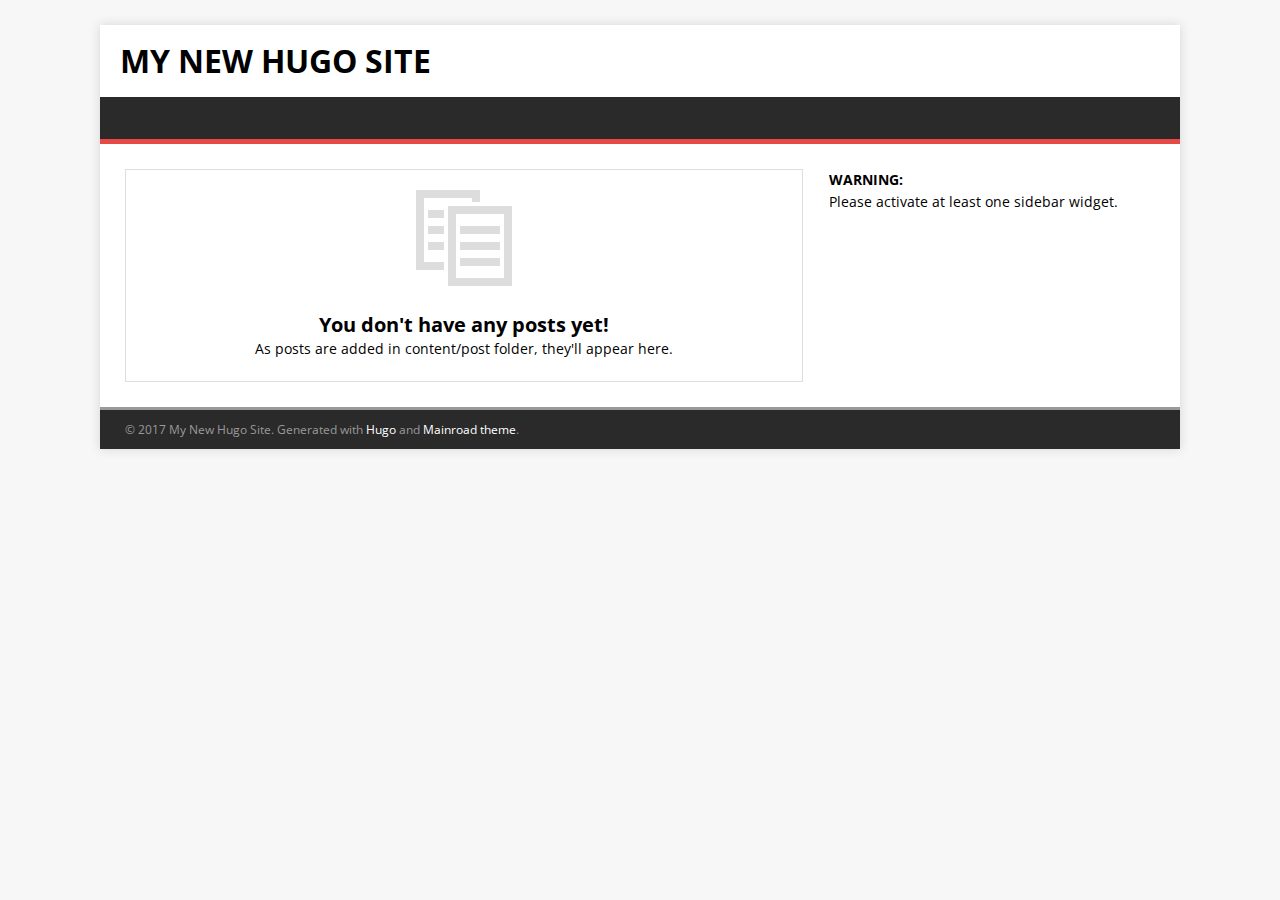
==== index.html @ ab63a32f "initial commit for gh-pages" ====
<!DOCTYPE html>
<html lang="en-us">
<head>
<meta charset="UTF-8">
<meta name="viewport" content="width=device-width, initial-scale=1.0">
<title>My New Hugo Site</title>

<meta name="generator" content="Hugo 0.21" />

<link rel="dns-prefetch" href="//fonts.googleapis.com" />
<link rel="alternate" type="application/rss+xml" title="My New Hugo Site Feed" href="http://letoffstress.github.io/index.xml">
<link rel="stylesheet" href="https://fonts.googleapis.com/css?family=Open+Sans:400,400italic,700" type="text/css" media="all" />
<link rel="stylesheet" href="/css/style.css" type="text/css" media="all" />
<script type="text/javascript" src="/js/scripts.js"></script>
<link rel="shortcut icon" href="/favicon.ico">

</head>
<body class="body body-right-sidebar mobile" itemscope="itemscope" itemtype="http://schema.org/WebPage">
	<div class="container container-outer">
		<header class="header" itemscope="itemscope" itemtype="http://schema.org/WPHeader">
			<div class="container container-inner clearfix">
				<div class="logo" role="banner" itemscope="itemscope" itemtype="http://schema.org/Brand">
					<a class="logo__link" href="/" title="My New Hugo Site" rel="home">
						<h1 class="logo__title">My New Hugo Site</h1>
						
					</a>
				</div>
			</div>
			<nav class="menu" itemscope="itemscope" itemtype="http://schema.org/SiteNavigationElement">
	<ul class="menu__list">
	</ul>
</nav>
		</header>
		<div class="wrapper clearfix">

	<div class="main-content list content" role="main">
			<div class="warning">
				<svg class="warning__icon icon icon-files" viewBox="0 0 384 384" width="96" height="96" xmlns="http://www.w3.org/2000/svg" fill="#ddd"><path d="m368 64h-224-16v16 288 16h16 224 16v-16-288-16zm-16 288h-192v-256h192zm-320-320h192v16h32v-32-16h-16-224-16v16 288 16h16 96v-32h-80zm144 272h160v-32h-160zm0-64h160v-32h-160zm0-64h160v-32h-160zm-128 64h64v-32h-64zm0-64h64v-32h-64zm0-64h64v-32h-64z"/></svg>
				<h3 class="warning__headline">You don't have any posts yet!</h3>
				<p class="warning__text">As posts are added in content/post folder, they'll appear here.</p>
			</div>
		

		
	</div>

<aside class="sidebar" itemscope="itemscope" itemtype="http://schema.org/WPSideBar">
	
	

	
	
	
	<p class="sidebar__warning"><strong>WARNING:</strong><br>Please activate at least one sidebar widget.</p>
</aside>
	</div>
		<footer class="footer" itemscope="itemscope" itemtype="http://schema.org/WPFooter">
			<div class="container container-inner">
				<p class="footer__copyright">&copy; 2017 My New Hugo Site. <span class="footer__copyright-credits">Generated with <a href="https://gohugo.io/" rel="nofollow noopener" target="_blank">Hugo</a> and <a href="https://github.com/Vimux/Mainroad/" rel="nofollow noopener" target="_blank">Mainroad theme</a>.</span></p>
			</div>
		</footer>
	</div>

<script>
	var navigation = responsiveNav(".menu", {
		navClass: "menu--collapse",
	});
</script>
</body>
</html>
---- css/style.css ----
/*** CSS Reset based on http://meyerweb.com/eric/tools/css/reset/ v2.0 ***/
html, body, div, span, applet, object, iframe, h1, h2, h3, h4, h5, h6, p,
blockquote, pre, a, abbr, acronym, address, big, cite, code, del, dfn, em, img,
ins, kbd, q, s, samp, small, strike, strong, sub, sup, tt, var, b, u, i, center,
dl, dt, dd, ol, ul, li, fieldset, form, label, legend, table, caption, tbody,
tfoot, thead, tr, th, td, article, aside, canvas, details, embed, figure,
figcaption, footer, header, hgroup, menu, nav, output, ruby, section, summary,
time, mark, audio, video {
	margin: 0;
	padding: 0;
	border: 0;
	font-size: 100%;
	font: inherit;
	vertical-align: baseline;
}

article, aside, details, figcaption, figure, footer, header, hgroup, menu, nav, section {
	display: block;
}

ol, ul {
	list-style: none;
}

blockquote, q {
	quotes: none;
}

blockquote:before, blockquote:after, q:before, q:after {
	content: "";
	content: none;
}

table {
	border-collapse: collapse;
	border-spacing: 0;
}

b, strong {
	font-weight: 700;
}

:focus::-webkit-input-placeholder {
	color: transparent;
}

:focus::-moz-placeholder {
	color: transparent;
}

:focus:-moz-placeholder {
	color: transparent;
}

:focus:-ms-input-placeholder {
	color: transparent;
}

/*** Structure ***/
html {
	font-size: 100%;
	-ms-text-size-adjust: none;
	-webkit-text-size-adjust: none;
}

body {
	font-family: "Open Sans", Helvetica, Arial, sans-serif;
	font-size: 14px;
	font-size: 0.875rem;
	line-height: 1.6;
	background: #f7f7f7;
	word-wrap: break-word;
}

.container, .container-inner {
	width: 100%;
	max-width: 1080px;
	margin: 0 auto;
	position: relative;
}

.container-outer {
	margin: 25px auto;
	-webkit-box-shadow: 0 0 10px rgba(50, 50, 50, 0.17);
	-moz-box-shadow: 0 0 10px rgba(50, 50, 50, 0.17);
	box-shadow: 0 0 10 rgba(50, 50, 50, 0.17);
}

.wrapper {
	padding: 25px;
	background: #fff;
}

.content {
	width: 65.83%;
	overflow: hidden;
}

.sidebar {
	width: 31.66%;
	float: left;
}

.body-right-sidebar .main-content {
	float: left;
	margin-right: 2.5%;
}

.body-left-sidebar .main-content {
	float: right;
	margin-left: 2.5%;
}

.warning {
	border: 1px solid #ddd;
	padding: 20px 10px;
	text-align: center;
}

.warning__icon {
	margin-bottom: 20px;
}

/*** Animation ***/
.menu__item, .tags__item, .widget__link--taglist, .btn {
	-webkit-transition: 0.25s ease-out;
	-moz-transition: 0.25s ease-out;
	transition: 0.25s ease-out;
}

/*** Button ***/
.btn {
	font-weight: 700;
	padding: 5px 10px;
	white-space: nowrap;
	color: #fff;
	background: #2a2a2a;
}

.btn:hover {
	color: #fff;
	background: #e64946;
}

/*** Columns ***/
.row [class*="col-"]:first-child {
	margin: 0;
}

[class*="col-"] {
	float: left;
	margin-left: 2.5%;
	overflow: hidden;
}

.col-1-1 {
	width: 100%;
}

.col-1-2 {
	width: 48.75%;
}

.col-1-3 {
	width: 31.66%;
}

.col-2-3 {
	width: 65.83%;
}

.col-1-4 {
	width: 23.12%;
}

.col-3-4 {
	width: 74.37%;
}

.col-1-5 {
	width: 18.00%;
}

.col-1-6 {
	width: 14.58%;
}

.col-1-7 {
	width: 12.14%;
}

.col-1-8 {
	width: 10.31%;
}

.clear {
	clear: both;
}

.clearfix {
	display: block;
}

.clearfix:after {
	content: ".";
	display: block;
	clear: both;
	visibility: hidden;
	line-height: 0;
	height: 0;
	margin: 0;
	padding: 0;
}

/*** Typography ***/
h1 {
	font-size: 32px;
	font-size: 2rem;
}

h2 {
	font-size: 24px;
	font-size: 1.5rem;
}

h3 {
	font-size: 20px;
	font-size: 1.25rem;
}

h4 {
	font-size: 18px;
	font-size: 1.125rem;
}

h5 {
	font-size: 16px;
	font-size: 1rem;
}

h6 {
	font-size: 14px;
	font-size: 0.875rem;
}

h1, h2, h3, h4, h5, h6 {
	font-family: "Open Sans", Helvetica, Arial, sans-serif;
	color: #000;
	line-height: 1.3;
	font-weight: 700;
}

small {
	font-size: 12px;
	font-size: 0.75rem;
}

pre {
	font-family: "Consolas", Courier New, Courier, monospace;
	color: #000;
	margin-bottom: 20px;
	margin-bottom: 1.25rem;
	background: #f5f5f5;
	border: 1px solid #ebebeb;
	padding: 20px;
	padding: 1.25rem;
	white-space: pre-wrap;
	white-space: -o-pre-wrap;
	white-space: -moz-pre-wrap;
	white-space: -webkit-pre-wrap;
}

kbd {
	padding: 0 6px;
	padding: 0 0.375rem;
	background: #f5f5f5;
	border: 1px solid #aaa;
	border-radius: 0.1875em;
	-moz-border-radius: 0.1875em;
	-moz-box-shadow: 0 0.0625em 0 rgba(0, 0, 0, 0.2), 0 0 0 0.125em white inset;
	-webkit-border-radius: 0.1875em;
	-webkit-box-shadow: 0 0.0625em 0 rgba(0, 0, 0, 0.2), 0 0 0 0.125em white inset;
	box-shadow: 0 0.0625em 0 rgba(0, 0, 0, 0.2), 0 0 0 0.125em white inset;
	text-shadow: 0 0.0625em 0 #fff;
}

blockquote {
	display: block;
	font-size: 15px;
	font-size: 0.9375rem;
	line-height: 1.6;
	font-style: italic;
	color: #666;
	padding: 5px 0 5px 15px;
	border-left: 5px solid #e64946;
}

sup {
	vertical-align: super;
	font-size: 10px;
	font-size: 0.625rem;
}

sub {
	vertical-align: sub;
	font-size: 10px;
	font-size: 0.625rem;
}

abbr, acronym {
	border-bottom: 1px dashed;
	cursor: help;
}

cite {
	color: #9a9b97;
}

q {
	font-style: italic;
}

address {
	font-family: "Courier new";
	line-height: 1.5;
	margin-bottom: 20px;
	margin-bottom: 1.25rem;
}

a {
	color: #000;
	text-decoration: none;
}

a:hover {
	color: #e64946;
}

/*** Lists ***/
.post__content ul {
	list-style: square;
}

.post__content ol {
	list-style: decimal;
}

.post__content ul, .post__content ol {
	margin: 0 0 20px 40px;
}

.post__content ul ul, .post__content ol ol {
	margin: 0 0 0 40px;
}

.post__content li {
	margin-bottom: 5px;
}

dl {
	margin: 0 0 10px 20px;
}

dt, dd {
	display: list-item;
}

dt {
	list-style-type: square;
	font-weight: bold;
}

dd {
	list-style-type: circle;
	margin-left: 20px;
}

select {
	max-width: 100%;
}

/*** Header ***/
.header {
	background: #fff;
}

.logo {
	padding: 20px;
	overflow: hidden;
}

.logo__link {
	margin: 5px 0;
	text-transform: uppercase;
}

.logo__title {
	font-size: 32px;
	font-size: 2rem;
	line-height: 1;
}

.logo__tagline {
	display: inline-block;
	font-size: 14px;
	font-size: 0.875rem;
	line-height: 1;
	color: #e64946;
	padding-top: 10px;
	margin-top: 10px;
	border-top: 1px solid #e5e5e5;
}

/*** Navigation — Responsive-nav.js ***/
.menu {
	background: #2a2a2a;
	width: 100%;
	margin: 0 auto;
	position: relative;
	text-transform: uppercase;
}

.menu__toggle {
	background: #2a2a2a;
	text-transform: uppercase;
	padding: 10px 15px;
	color: #ffffff;
	text-align: right;
	font-weight: 700;
	display: block;
	-webkit-tap-highlight-color: rgba(0,0,0,0);
	-webkit-touch-callout: none;
	-webkit-user-select: none;
	-moz-user-select: none;
	-ms-user-select: none;
	-o-user-select: none;
	user-select: none;
}

.menu__list {
	margin: 0;
	padding: 0;
	width: 100%;
	display: block;
	list-style: none;
}

.menu__link {
	padding: 10px 15px;
	display: block;
	color: #fff;
	border-left: 1px solid rgba(255, 255, 255, 0.1);
	font-weight: 700;
}

.menu__link:hover {
	color: #ffffff;
}

.js .menu--collapse {
	max-height: 0;
	position: absolute;
	display: block;
	overflow: hidden;
	zoom: 1;
}

.menu--collapse.opened {
	max-height: 9999px;
}

.opened.menu__list {
	border-top: 1px solid #e64946;
}

.menu__item {
	-webkit-transition: 0.25s ease-out;
	-moz-transition: 0.25s ease-out;
	transition: 0.25s ease-out;
}

.menu__item:hover {
	background: #e64946;
}

.menu__item--active {
	background: #e64946;
}

.menu__item:first-child {
	border: none;
}

@media screen and (min-width: 767px) {
	.js .menu {
		position: relative;
	}

	.js .menu.closed {
		max-height: none;
	}

	.menu__toggle {
		display: none;
	}

	.menu {
		border-bottom: 5px solid #e64946;
		min-height: 42px;
	}

	.menu__item {
		float: left;
		position: relative;
	}
}

/*** Posts/Pages ***/
.post__header, .page-header {
	margin-bottom: 20px;
	margin-bottom: 1.25rem;
}

.page-header__title {
	font-size: 28px;
	font-size: 1.75rem;
}

.page-content {
	margin-bottom: 20px;
	margin-bottom: 1.25rem;
}

.meta {
	font-size: 13px;
	font-size: 0.8125rem;
	vertical-align: baseline;
}

.meta, .meta a {
	color: #979797;
}

.meta a:hover {
	color: #e64946;
}

.meta span {
	margin-right: 10px;
}

.meta .icon {
	margin-right: 5px;
}

.icon-time, .icon-category {
	fill: #c4c4c4;
	vertical-align: middle;
}

.meta-categories__link, .post__meta-date, .list__meta-date,  .post__meta-lastmod, .list__meta-lastmod {
	vertical-align: middle;
}

.post__meta {
	margin-top: 10px;
	margin-top: 0.625rem;
	padding: 5px 10px;
	border-top: 1px dotted #ebebeb;
	border-bottom: 1px dotted #ebebeb;
}

.post__thumbnail {
	max-width: 1030px;
	margin-bottom: 20px;
	margin-bottom: 1.25rem;
}

.post__thumbnail img {
	width: 100%;
}

.post__content h1, .post__content h2, .post__content h3, .post__content h4,
.post__content h5, .post__content h6, .post__content p,
.post__content blockquote, .post__content .row {
	margin-bottom: 20px;
	margin-bottom: 1.25rem;
}

.post__content blockquote p:last-child {
	margin: 0;
}

.post__content a {
	font-weight: 700;
	color: #e64946;
}

.post__content a:hover {
	color: #e64946;
	text-decoration: underline;
}

.tags {
	font-size: 12px;
	font-size: 0.75rem;
	color: #fff;
	line-height: 1;
	margin-bottom: 20px;
	margin-bottom: 1.25rem;
}

.tags__item {
	float: left;
	font-weight: 700;
	margin: 0 6px 6px 0;
	margin: 0 0.375rem 0.375rem 0;
	background: #2a2a2a;
	text-transform: uppercase;
}

.tags__item:hover {
	background: #e64946;
}

.tags__link, .tags__link:hover {
	display: block;
	color: #fff;
	padding: 10px 15px;
}

.tags .icon {
	float: left;
	padding: 8px;
	margin-right: 6px;
	background: #e64946;
}

.icon-tag {
	fill: #fff;
}

/*** Author Box ***/
.authorbox {
	line-height: 1.5;
	padding: 25px 0;
	margin-bottom: 25px;
	border-top: 1px solid #ebebeb;
	border-bottom: 1px solid #ebebeb;
}

.authorbox .screen-reader-text {
	position: absolute;
	top: -9999rem;
	left: -9999rem;
}

.authorbox__avatar {
	float: left;
	padding: 3px;
	margin-right: 25px;
	border: 1px solid #ebebeb;
}

.authorbox__header {
	margin-bottom: 10px;
}

.authorbox__name {
	font-size: 16px;
	font-size: 1rem;
	font-weight: 700;
}

/*** List content ***/
.list__item {
	padding-bottom: 20px;
	padding-bottom: 1.25rem;
	margin-bottom: 20px;
	margin-bottom: 1.25rem;
	border-bottom: 1px solid #ebebeb;
}

.list__header {
	margin-bottom: 10px;
	margin-bottom: 0.625rem;
}

.list__meta {
	margin-top: 5px;
}

.list__excerpt {
	overflow: hidden;
}

.list__thumbnail {
	float: left;
	margin-right: 20px;
}

.list__thumbnail img {
	width: 100%;
	max-width: 235px;
}

.list__footer-readmore {
	float: right;
	margin-top: 10px;
}

/*** Pagination ***/
.pagination {
	margin-top: 20px;
}

.pagination__item {
	display: inline-block;
	font-weight: 700;
	color: #000;
	padding: 10px 15px;
	background: #f5f5f5;
}

.pagination__item:hover, .pagination__item--current {
	color: #fff;
	background: #e64946;
}

/*** Post Navigation ***/
.post-nav {
	padding-top: 25px;
	padding-bottom: 25px;
	margin-bottom: 25px;
	border-bottom: 1px solid #ebebeb;
}

.post-nav__caption {
	display: block;
	font-weight: 700;
	line-height: 1;
	margin-bottom: 5px;
	text-transform: uppercase;
	overflow: hidden;
}

.post-nav__post-title {
	font-size: 13px;
	font-size: 0.8125rem;
	overflow: hidden;
}

.post-nav__item--next {
	float: right;
	text-align: right;
}

/*** Footer ***/
.footer {
	padding: 10px 25px;
	border-top: 3px solid #999;
	background: #2a2a2a;
}

.footer__copyright {
	font-size: 12px;
	font-size: 0.75rem;
	color: #999;
}

.footer__copyright a {
	color: #ffffff;
}

/*** Images / Video ***/
img {
	max-width: 100%;
	width: auto\9; /* ie8 */
	height: auto;
	vertical-align: bottom;
}

iframe, embed, object, video {
	max-width: 100%;
}

.post__content .alignnone {
	display: block;
	margin: 20px 0;
	margin: 1.25rem 0;
}

.post__content .aligncenter {
	display: block;
	margin: 20px auto;
	margin: 1.25rem auto;
}

.post__content .alignleft {
	display: inline;
	float: left;
	margin: 5px 20px 20px 0;
	margin: 0.3125rem 1.25rem 1.25rem 0;
}

.post__content .alignright {
	display: inline;
	float: right;
	margin: 5px 0 20px 20px;
	margin: 0.3125rem 0 1.25rem 1.25rem;
}

.screen-reader-text {
	position: absolute;
	top: -9999rem;
	left: -9999rem;
	overflow: hidden;
}

/*** Tables ***/
table {
	width: 100%;
	margin-bottom: 20px;
	margin-bottom: 1.25rem;
	border-left: 1px solid #ebebeb;
	border-top: 1px solid #ebebeb;
}

td, th {
	padding: 5px 10px;
	border-right: 1px solid #ebebeb;
	border-bottom: 1px solid #ebebeb;
}

th {
	font-weight: 700;
}

/*** Forms ***/
input {
	font-size: 12px;
	padding: 5px;
	border: 1px solid rgba(0, 0, 0, 0.1);
	vertical-align: middle;
	background: #f5f5f5;
	-webkit-transition: all 0.25s ease-in-out;
	-moz-transition: all 0.25s ease-in-out;
	transition: all 0.25s ease-in-out;
}

input[type=text], input[type=email], input[type=tel], input[type=url] {
	width: 60%;
}

input[type=text]:hover, input[type=email]:hover, input[type=tel]:hover,
input[type=url]:hover, textarea:hover {
	border: 1px solid #e64946;
}

input[type=submit] {
	display: inline-block;
	min-width: 150px;
	font-weight: 700;
	color: #fff;
	padding: 10px 15px;
	background: #e64946;
	cursor: pointer;
	text-transform: uppercase;
	-webkit-transition: all 0.1s linear;
	-moz-transition: all 0.1s linear;
	transition: all 0.1s linear;
	border: 0;
	-webkit-appearance: none;
}

input[type=submit]:hover {
	background: #2a2a2a;
}

textarea {
	width: 96%;
	line-height: 1.5;
	padding: 5px;
	border: 1px solid rgba(0, 0, 0, 0.1);
	background: #f5f5f5;
}

/*** Searchform ***/
.widget-search__form input {
	font-size: 11px;
	line-height: 1;
	color: #1f1e1e;
}

.widget-search__form .widget-search__submit {
	display: none;
}

.widget-search__form .screen-reader-text {
	position: absolute;
	left: -9999px;
	overflow: hidden;
}

.widget-search__form .widget-search__field {
	position: relative;
	padding: 10px;
	margin: 0;
	border: 1px solid #ebebeb;
	background: #fff;
	cursor: pointer;
	-webkit-appearance: none;
	-webkit-border-radius: 0;
	border-radius: 0;
}

.widget-search__form .widget-search__field:active, .widget-search__form .widget-search__field:focus {
	cursor: text;
}

.widget-search__form {
	display: block;
	margin: 0 auto;
	padding: 5%;
	background: #f5f5f5;
}

.widget-search__form .widget-search__field {
	display: block;
	margin: 0 auto;
	width: 90%;
}

/*** Widgets ***/
.widget {
	margin-bottom: 25px;
	overflow: hidden;
}

.widget:last-child {
	margin-bottom: 0;
}

.widget__title {
	position: relative;
	font-size: 16px;
	font-size: 1rem;
	padding-bottom: 5px;
	margin-bottom: 20px;
	margin-bottom: 1.25rem;
	text-transform: uppercase;
	border-bottom: 3px solid #e64946;
}

.widget-social__link {
	display: block;
	margin: 0 0 8px 0;
}

.widget-social__link-icon {
	vertical-align: middle;
	margin: 0 5px 0 0;
}

/*** Default WordPress Widgets ***/
.widget-categories li {
	border-bottom: 1px dotted #ebebeb;
}

.widget-categories li a {
	display: block; padding: 5px 0;
}

.widget-categories li:first-child a {
	padding-top: 0;
}

/*** Tag Cloud Widget ***/
.widget__link--taglist {
	display: inline-block;
	font-size: 12px;
	font-weight: 700;
	color: #fff;
	padding: 5px 10px;
	margin: 0 4px 8px 0;
	white-space: nowrap;
	text-transform: uppercase;
	background: #2a2a2a;
}

.widget__link--taglist:hover, .widget .widget__link--taglist:hover {
	color: #fff;
	background: #e64946;
}

/*** Recent Posts Widget ***/
.widget-recent li {
	display: block;
	padding: 5px 0;
	border-bottom: 1px dotted #e5e5e5;
}

.widget-recent li:first-child {
	padding-top: 0;
}

.widget-recent .post-date {
	display: block;
	font-size: 11px;
	font-size: 0.6875rem;
	color: #979797;
	margin-bottom: 5px;
}

/*** Media Queries ***/
@media screen and (max-width: 1475px) {
	.container {
		width: 95%;
	}

	.container-inner {
		width: 100%;
	}
}

@media screen and (max-width: 900px) {
	.container-outer {
		margin: 0 auto;
	}

	.mobile .container {
		width: 100%;
	}

	.wrapper, .logo {
		padding: 20px;
	}

	.footer__copyright {
		text-align: center;
	}

	.widget {
		margin-bottom: 20px;
	}

	.meta-comments {
		display: none;
	}
}

@media screen and (max-width: 767px) {
	.content, .sidebar, .body-right-sidebar .main-content,
	.body-left-sidebar .main-content {
		float: none;
		width: 100%;
		margin: 0;
	}

	.logo {
		text-align: center;
	}

	.logo__title, .post__title {
		font-size: 24px;
		font-size: 1.5rem;
	}

	.sidebar {
		margin-top: 20px;
	}

	.post__meta {
		padding: 5px 0;
	}
}

@media screen and (max-width: 620px) {
	input[type=text], input[type=email], input[type=tel], input[type=url] {
		width: 88%;
	}

	[class*="col-"] {
		float: none;
		width: 100%;
		margin: 0;
	}

	.post__meta-categories, .entry-meta-comments {
		display: none;
	}

	.authorbox {
		text-align: center;
	}

	.authorbox__avatar {
		float: none;
		display: inline-block;
		margin: 0 0 20px;
	}

	.post-nav__item {
		text-align: center;
	}

	.post-nav__item--prev {
		padding-bottom: 25px;
	}

	.post__content ul, .post__content ol {
		margin: 0 0 20px 20px;
	}

	.post__content ul ul, .post__content ol ol {
		margin: 0 0 0 20px;
	}

	.single-post .post-nav__item--next {
		margin-top: 25px;
	}

	.list__thumbnail {
		max-width: 80px;
	}

	.list__title {
		font-size: 14px;
		font-size: 0.875rem;
	}

	.list__meta {
		display: block;
		font-size: 11px;
		font-size: 0.6875rem;
	}

	.list__excerpt {
		display: none;
	}
}
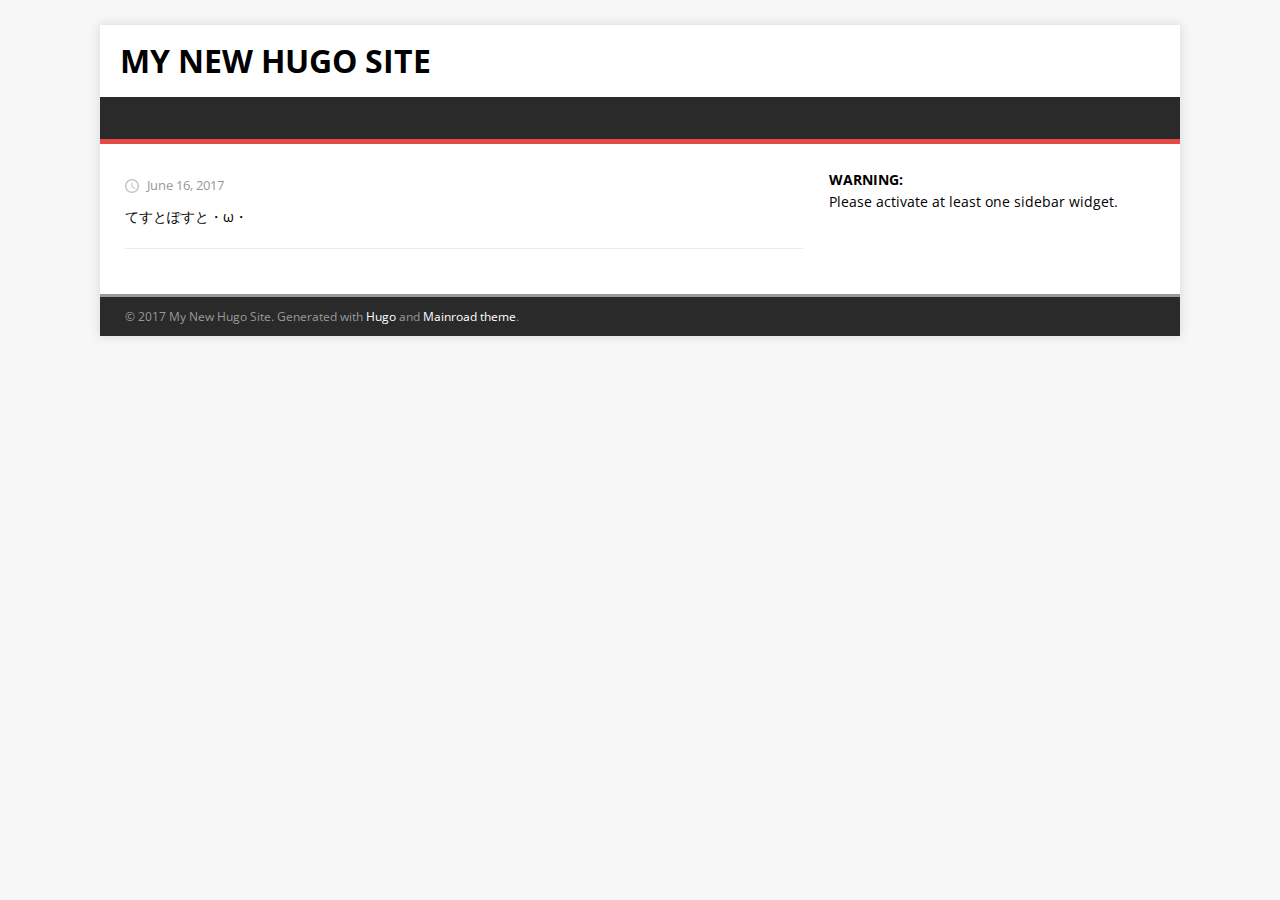
==== commit 86a16de9: "Update blog at 2017/06/16  5:59:51" ====
--- a/index.html
+++ b/index.html
@@ -5,14 +5,14 @@
 <meta name="viewport" content="width=device-width, initial-scale=1.0">
 <title>My New Hugo Site</title>
 
-<meta name="generator" content="Hugo 0.21" />
+<meta name="generator" content="Hugo 0.22.1" />
 
 <link rel="dns-prefetch" href="//fonts.googleapis.com" />
-<link rel="alternate" type="application/rss+xml" title="My New Hugo Site Feed" href="http://letoffstress.github.io/index.xml">
+<link rel="alternate" type="application/rss+xml" title="My New Hugo Site Feed" href="https://letoffstress.github.io/index.xml">
 <link rel="stylesheet" href="https://fonts.googleapis.com/css?family=Open+Sans:400,400italic,700" type="text/css" media="all" />
-<link rel="stylesheet" href="/css/style.css" type="text/css" media="all" />
-<script type="text/javascript" src="/js/scripts.js"></script>
-<link rel="shortcut icon" href="/favicon.ico">
+<link rel="stylesheet" href="https://letoffstress.github.io/css/style.css" type="text/css" media="all" />
+<script type="text/javascript" src="https://letoffstress.github.io/js/scripts.js"></script>
+<link rel="shortcut icon" href="https://letoffstress.github.io/favicon.ico">
 
 </head>
 <body class="body body-right-sidebar mobile" itemscope="itemscope" itemtype="http://schema.org/WebPage">
@@ -20,7 +20,7 @@
 		<header class="header" itemscope="itemscope" itemtype="http://schema.org/WPHeader">
 			<div class="container container-inner clearfix">
 				<div class="logo" role="banner" itemscope="itemscope" itemtype="http://schema.org/Brand">
-					<a class="logo__link" href="/" title="My New Hugo Site" rel="home">
+					<a class="logo__link" href="https://letoffstress.github.io/" title="My New Hugo Site" rel="home">
 						<h1 class="logo__title">My New Hugo Site</h1>
 						
 					</a>
@@ -34,11 +34,23 @@
 		<div class="wrapper clearfix">
 
 	<div class="main-content list content" role="main">
-			<div class="warning">
-				<svg class="warning__icon icon icon-files" viewBox="0 0 384 384" width="96" height="96" xmlns="http://www.w3.org/2000/svg" fill="#ddd"><path d="m368 64h-224-16v16 288 16h16 224 16v-16-288-16zm-16 288h-192v-256h192zm-320-320h192v16h32v-32-16h-16-224-16v16 288 16h16 96v-32h-80zm144 272h160v-32h-160zm0-64h160v-32h-160zm0-64h160v-32h-160zm-128 64h64v-32h-64zm0-64h64v-32h-64zm0-64h64v-32h-64z"/></svg>
-				<h3 class="warning__headline">You don't have any posts yet!</h3>
-				<p class="warning__text">As posts are added in content/post folder, they'll appear here.</p>
+				<article class="list__item post clearfix">
+	<div class="list__content clearfix">
+		<header class="list__header">
+			<h3 class="list__title post__title ">
+				<a href="https://letoffstress.github.io/post/test/" rel="bookmark"></a>
+			</h3>
+			<div class="list__meta meta">
+				<svg class="icon icon-time" height="14" viewBox="0 0 16 16" width="14" xmlns="http://www.w3.org/2000/svg"><path d="m8-.0000003c-4.4 0-8 3.6-8 8 0 4.4000003 3.6 8.0000003 8 8.0000003 4.4 0 8-3.6 8-8.0000003 0-4.4-3.6-8-8-8zm0 14.4000003c-3.52 0-6.4-2.88-6.4-6.4000003 0-3.52 2.88-6.4 6.4-6.4 3.52 0 6.4 2.88 6.4 6.4 0 3.5200003-2.88 6.4000003-6.4 6.4000003zm.4-10.4000003h-1.2v4.8l4.16 2.5600003.64-1.04-3.6-2.1600003z"/></svg>
+				<time class="list__meta-date" datetime="2017-06-16T14:42:04">June 16, 2017</time>
 			</div>
+		</header>
+		<div class="list__excerpt">
+			てすとぽすと・ω・
+		</div>
+	</div>
+</article>
+
 		
 
 		
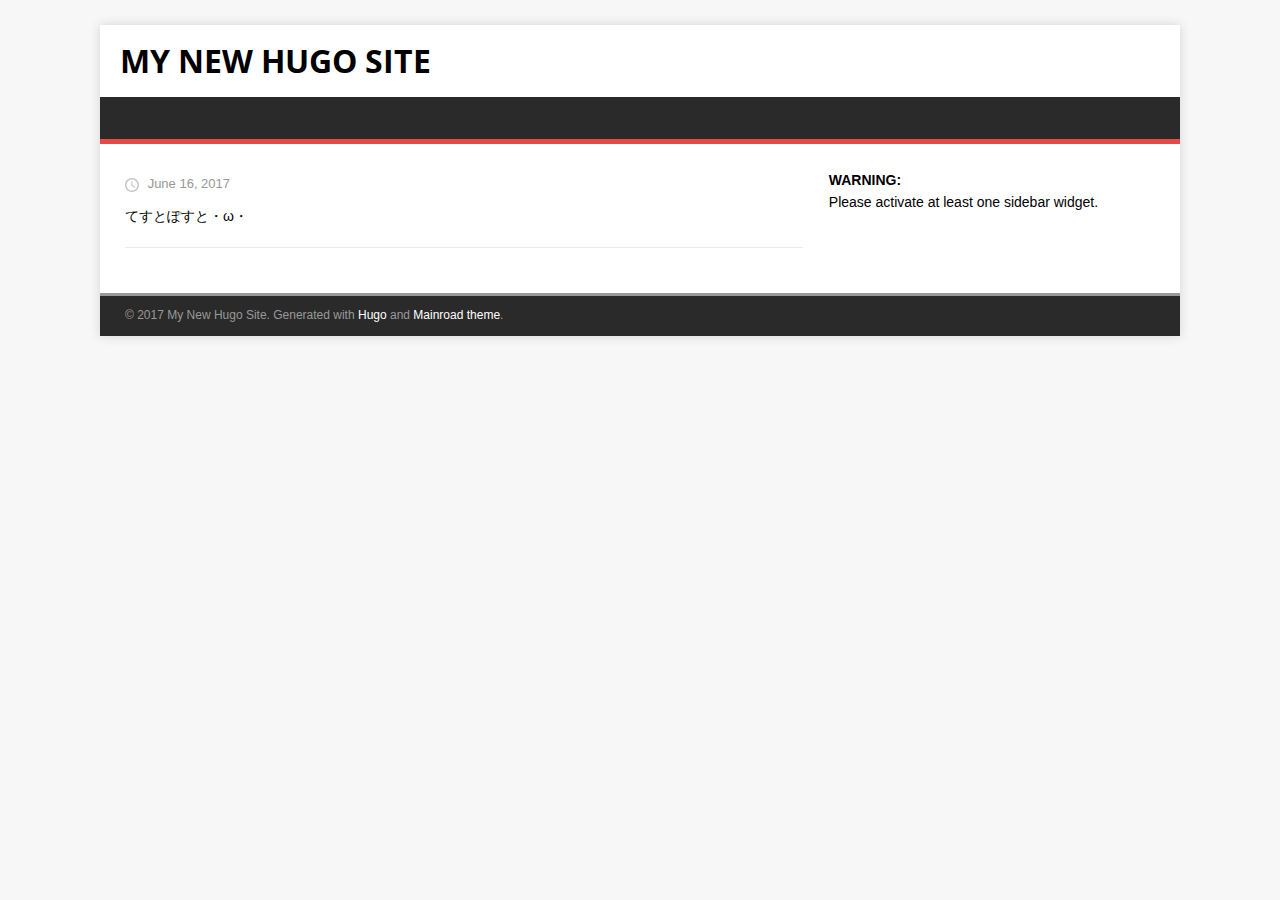
==== commit 5c2c6140: "Update blog at 2017/06/21  1:49:18" ====
--- a/index.html
+++ b/index.html
@@ -78,5 +78,10 @@
 		navClass: "menu--collapse",
 	});
 </script>
+<script
+  src="https://code.jquery.com/jquery-3.2.1.min.js"
+  integrity="sha256-hwg4gsxgFZhOsEEamdOYGBf13FyQuiTwlAQgxVSNgt4="
+  crossorigin="anonymous"></script>
+<script type="text/javascript" src="https://letoffstress.github.io/js/lib/jquery.githubRepoWidget.min.js"></script>
 </body>
-</html>+</html>
